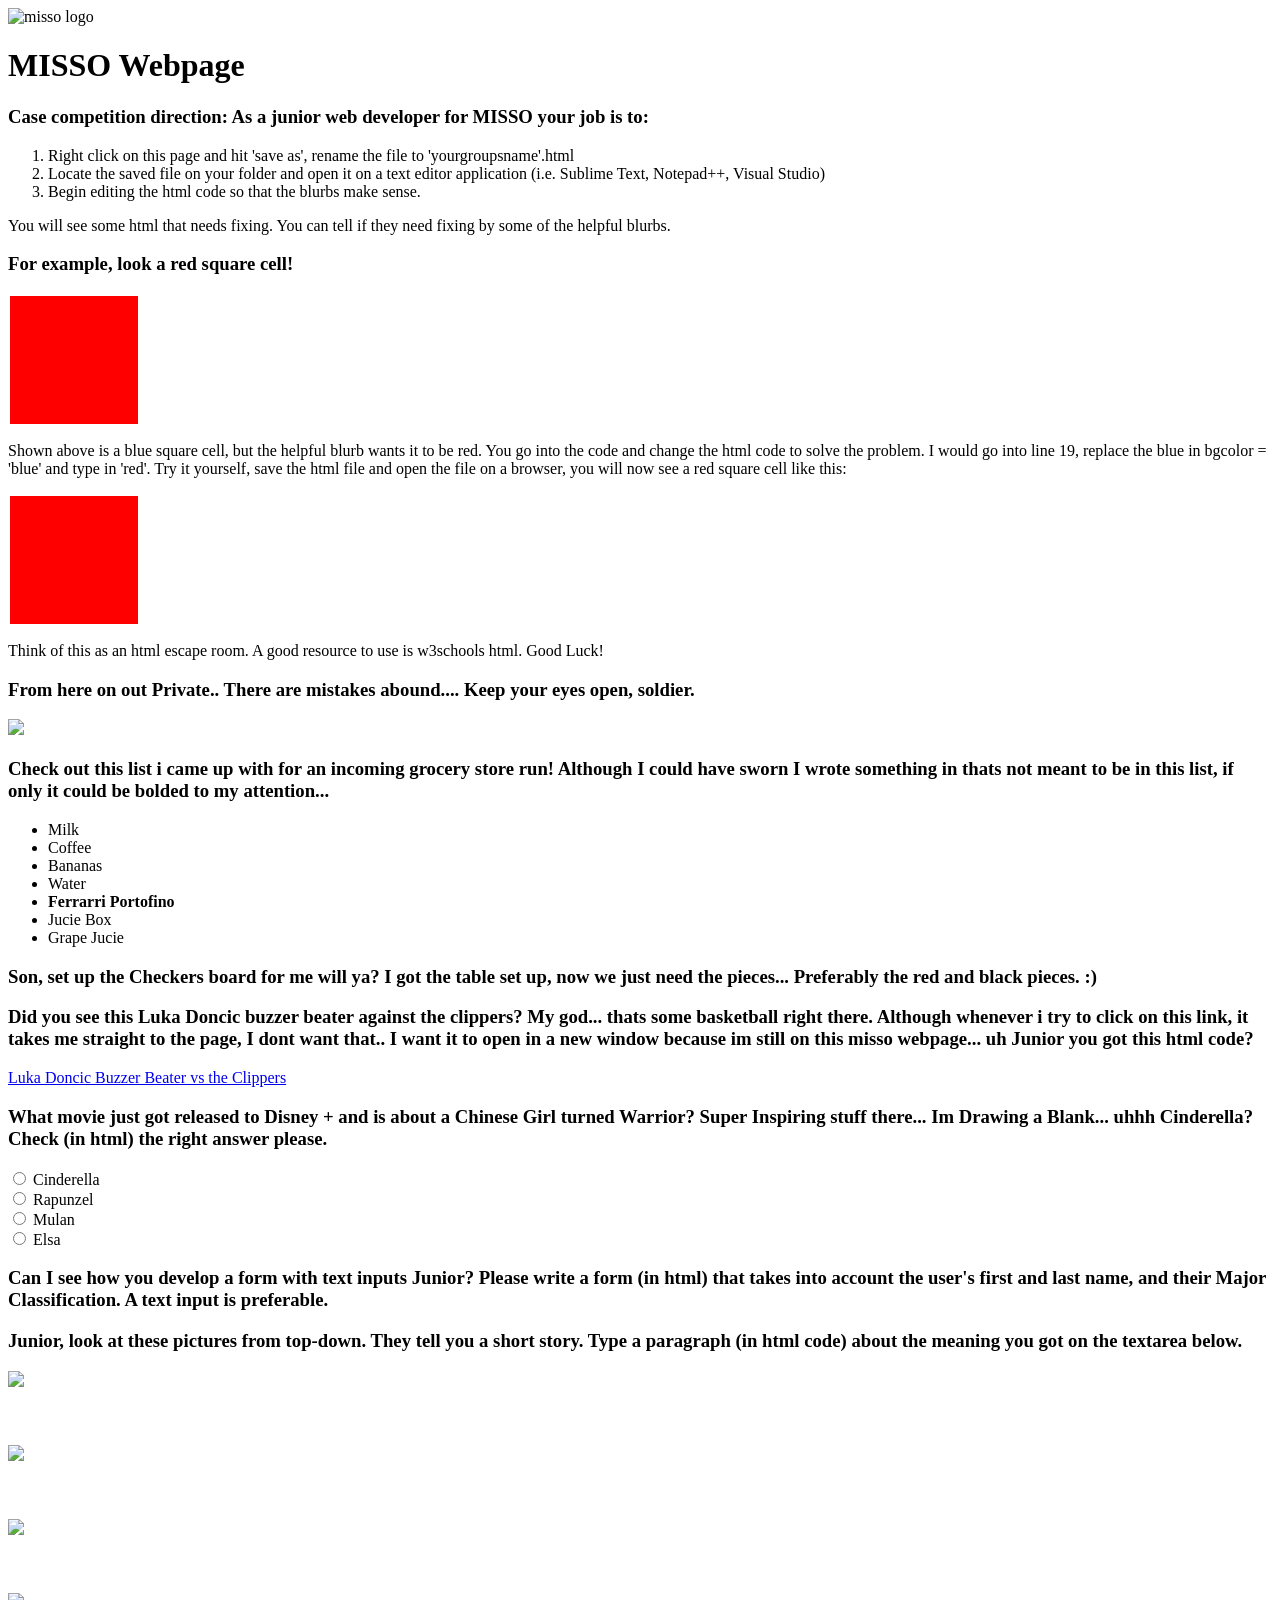
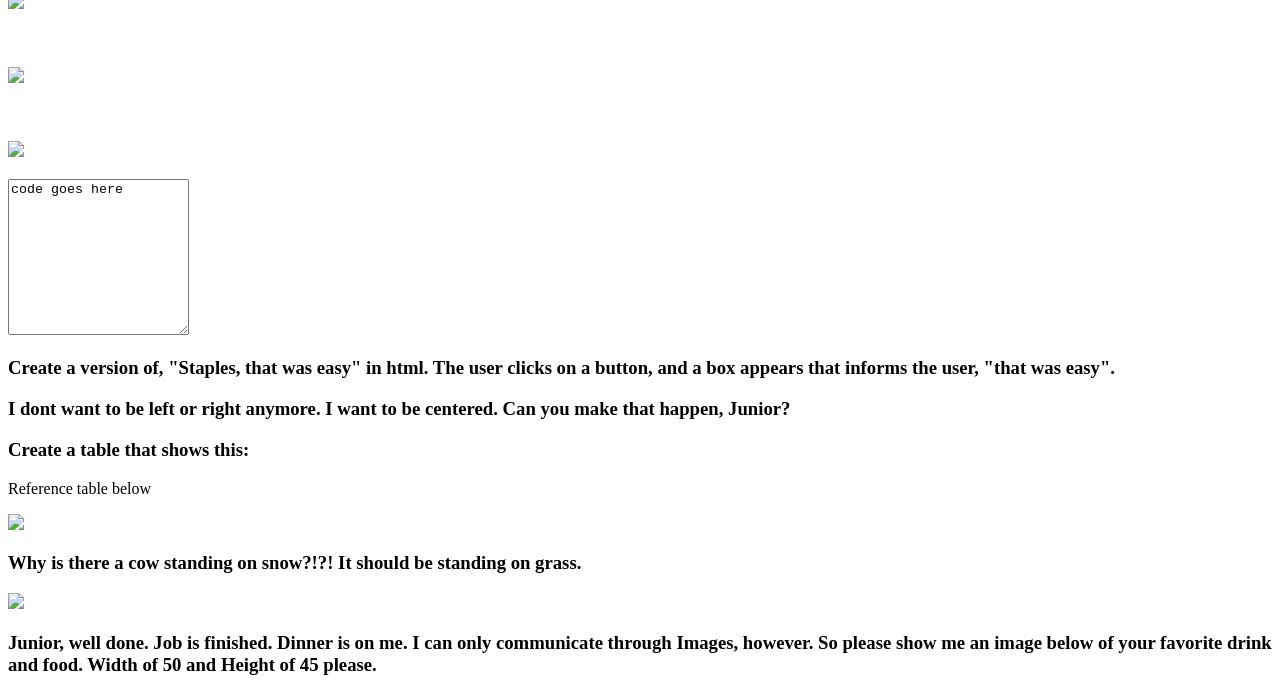
==== MISSO_webpage.html @ 507fbb3c "Rewrote and formated MISSO webpage html" ====
<!DOCTYPE html>
<head>
    <title>MISSO Case Comp Part 2</title>
    <link rel="stylesheet" href="style.css">
</head>

<body>

    <div class="header container">
        <div class="header-logo">
            <img src = "https://scontent-dfw5-2.xx.fbcdn.net/v/t1.0-9/16939425_1425609860823016_6316049615532674689_n.jpg?_nc_cat=100&_nc_sid=09cbfe&_nc_ohc=jOVAxzjIg4UAX_QlJ8C&_nc_ht=scontent-dfw5-2.xx&oh=355e20a89cc94acacff1b439f89e401d&oe=5FAD5D0C" width = "250" height = "250" alt = "misso logo">
        </div>
        <div>
            <h1>MISSO Webpage</h1>
        </div>
    </div>

    <div class="instruction container">
        <h3>Case competition direction: As a junior web developer for MISSO your job is to: </h3>
        <ol>
            <li>Right click on this page and hit 'save as', rename the file to 'yourgroupsname'.html</li>
            <li>Locate the saved file on your folder and open it on a text editor application (i.e. Sublime Text, Notepad++, Visual Studio)</li>
            <li>Begin editing the html code so that the blurbs make sense.</li>
        </ol>
        <p>You will see some html that needs fixing. You can tell if they need fixing by some of the helpful blurbs.</p>
    </div>

    <div class="example container">
        <h3>For example, look a red square cell!</h3>
        <table cellpadding="64">
            <tr>
                <td bgcolor="red"></td>
            </tr>
        </table>

        <p>Shown above is a blue square cell, but the helpful blurb wants it to be red. You go into the code and change the html code to solve the problem. I would go into line 19, replace the blue in bgcolor = 'blue' and type in 'red'. Try it yourself, save the html file and open the file on a browser, you will now see a red square cell like this:</p>

        <table cellpadding="64">
            <tr>
                <td bgcolor="red"></td>
            </tr>
        </table>
    </div>

    <div class="goodLuck container">
        <p>Think of this as an html escape room. A good resource to use is w3schools html.  Good Luck! </p>
    </div>


    <div class="private container">
        <h3>From here on out Private.. There are mistakes abound.... Keep your eyes open, soldier.</h3>
        <img src = "https://images-wixmp-ed30a86b8c4ca887773594c2.wixmp.com/f/93c96910-4bc9-4892-b249-77e0f5da2920/d39j4hp-49870b1c-0592-4304-b391-1660e8f9478e.png/v1/fill/w_438,h_851,q_80,strp/sgt_foley_modern_warfare_2_by_raptor188_d39j4hp-fullview.jpg?token=eyJ0eXAiOiJKV1QiLCJhbGciOiJIUzI1NiJ9.[base64].iox6-x6UWSxCTfLQdBnVCWXOTgBdpoMN-AAT5ME2BZA" height = '200'>
    </div>

    <!--- code for grocery list--->
    <div class="groceryList container">
        <h3>Check out this list i came up with for an incoming grocery store run! Although I could have sworn I wrote something in thats not meant to be in this list, if only it could be bolded to my attention...</h3>
        <ul>
            <li>Milk</li>
            <li>Coffee</li>
            <li>Bananas</li>
            <li>Water</li>
            <li><b>Ferrarri Portofino</b></li>
            <li>Jucie Box</li>
            <li>Grape Jucie</li>
        </ul>
    </div>

    <div class="checkers container">
        <h3>Son, set up the Checkers board for me will ya? I got the table set up, now we just need the pieces... Preferably the red and black pieces. :)</h3>
    </div>

    <div class="basketball container">
        <h3>Did you see this Luka Doncic buzzer beater against the clippers? My god... thats some basketball right there. Although whenever i try to click on this link, it takes me straight to the page, I dont want that.. I want it to open in a new window because im still on this misso webpage... uh Junior you got this html code?</h3>
        <a href="https://twitter.com/NBA/status/1297669501983633408">Luka Doncic Buzzer Beater vs the Clippers</a>
    </div>

    <!-- IDK what to do there -->
    <div class="quiz container">
        <h3>What movie just got released to Disney + and is about a Chinese Girl turned Warrior? Super Inspiring stuff there... Im Drawing a Blank... uhhh Cinderella? Check (in html) the right answer please.</h3>
        <form>
            <input type = "radio" name = "princess" id = "Cinderella">
            <label for = "Cinderella"> Cinderella </label> <br>
            <input type = "radio" name = "princess" id = "Rapunzel">
            <label for = "Rapunzel"> Rapunzel </label> <br>
            <input type = "radio" name = "princess" id = "Mulan">
            <label for = "Mulan"> Mulan </label> <br>
            <input type = "radio" name = "princess" id = "Elsa">
            <label for = "Elsa"> Elsa </label> <br>
        </form>
    </div>

    <div class="text container">
        <h3>Can I see how you develop a form with text inputs Junior? Please write a form (in html) that takes into account the user's first and last name, and their Major Classification. A text input is preferable.</h3>
    </div>

    <div class="images container">
        <h3>Junior, look at these pictures from top-down. They tell you a short story. Type a paragraph (in html code) about the meaning you got on the textarea below.</h3>
        <div class="images-img">
            <img src = "https://www.incimages.com/uploaded_files/image/1920x1080/getty_537442618_339712.jpg" height = "200">
            <br><br><br><br>
            <img src = "https://www.dictionary.com/e/wp-content/uploads/2018/09/face-with-steam-from-nose.png" height = "200">
            <br><br><br><br>
            <img src = "https://encrypted-tbn0.gstatic.com/images?q=tbn%3AANd9GcQCO1JNeDmALm6lwy0qxaCdv3jxpG-XfA6aXg&usqp=CAU" height = "200">
            <br><br><br><br>
            <img src = "https://ak.picdn.net/shutterstock/videos/1017217435/thumb/1.jpg" height = "200">
            <br><br><br><br>
            <img src = "https://cdn.searchenginejournal.com/wp-content/uploads/2018/05/creative-sources.png" height = "200">
            <br><br><br><br>
            <img src = "https://blog.mytimezero.com/wp-content/uploads/2016/12/full-tank.jpg" height = "200">
            <br><br>
        </div>
        <textarea rows = "10" cols = "20">code goes here</textarea>
    </div>

    <div class="staples container">
        <h3>Create a version of, "Staples, that was easy" in html. The user clicks on a button, and a box appears that informs the user, "that was easy".</h3>
    </div>

    <div class="alignmentWants container">
        <h3>I dont want to be left or right anymore. I want to be centered. Can you make that happen, Junior?</h3>
    </div>

    <div class="newTable container">
        <h3>Create a table that shows this:</h3>
        <p>Reference table below</p>
        <img src = "https://secureservercdn.net/166.62.107.20/3gt.381.myftpupload.com/wp-content/uploads/2020/10/pict2102.jpg" height = "200">
    </div>

    <div class="cow container">
        <h3>Why is there a cow standing on snow?!?! It should be standing on grass.</h3>
        <img src = 'https://encrypted-tbn0.gstatic.com/images?q=tbn%3AANd9GcQ2B0ekyFrbXKWXAHJ_VIdstHFXwFF1ShodYw&usqp=CAU'>
    </div>

    <div class="dinner container">
        <h3>Junior, well done. Job is finished. Dinner is on me. I can only communicate through Images, however. So please show me an image below of your favorite drink and food. Width of 50 and Height of 45 please.</h3>
    </div>
</body>

<html>
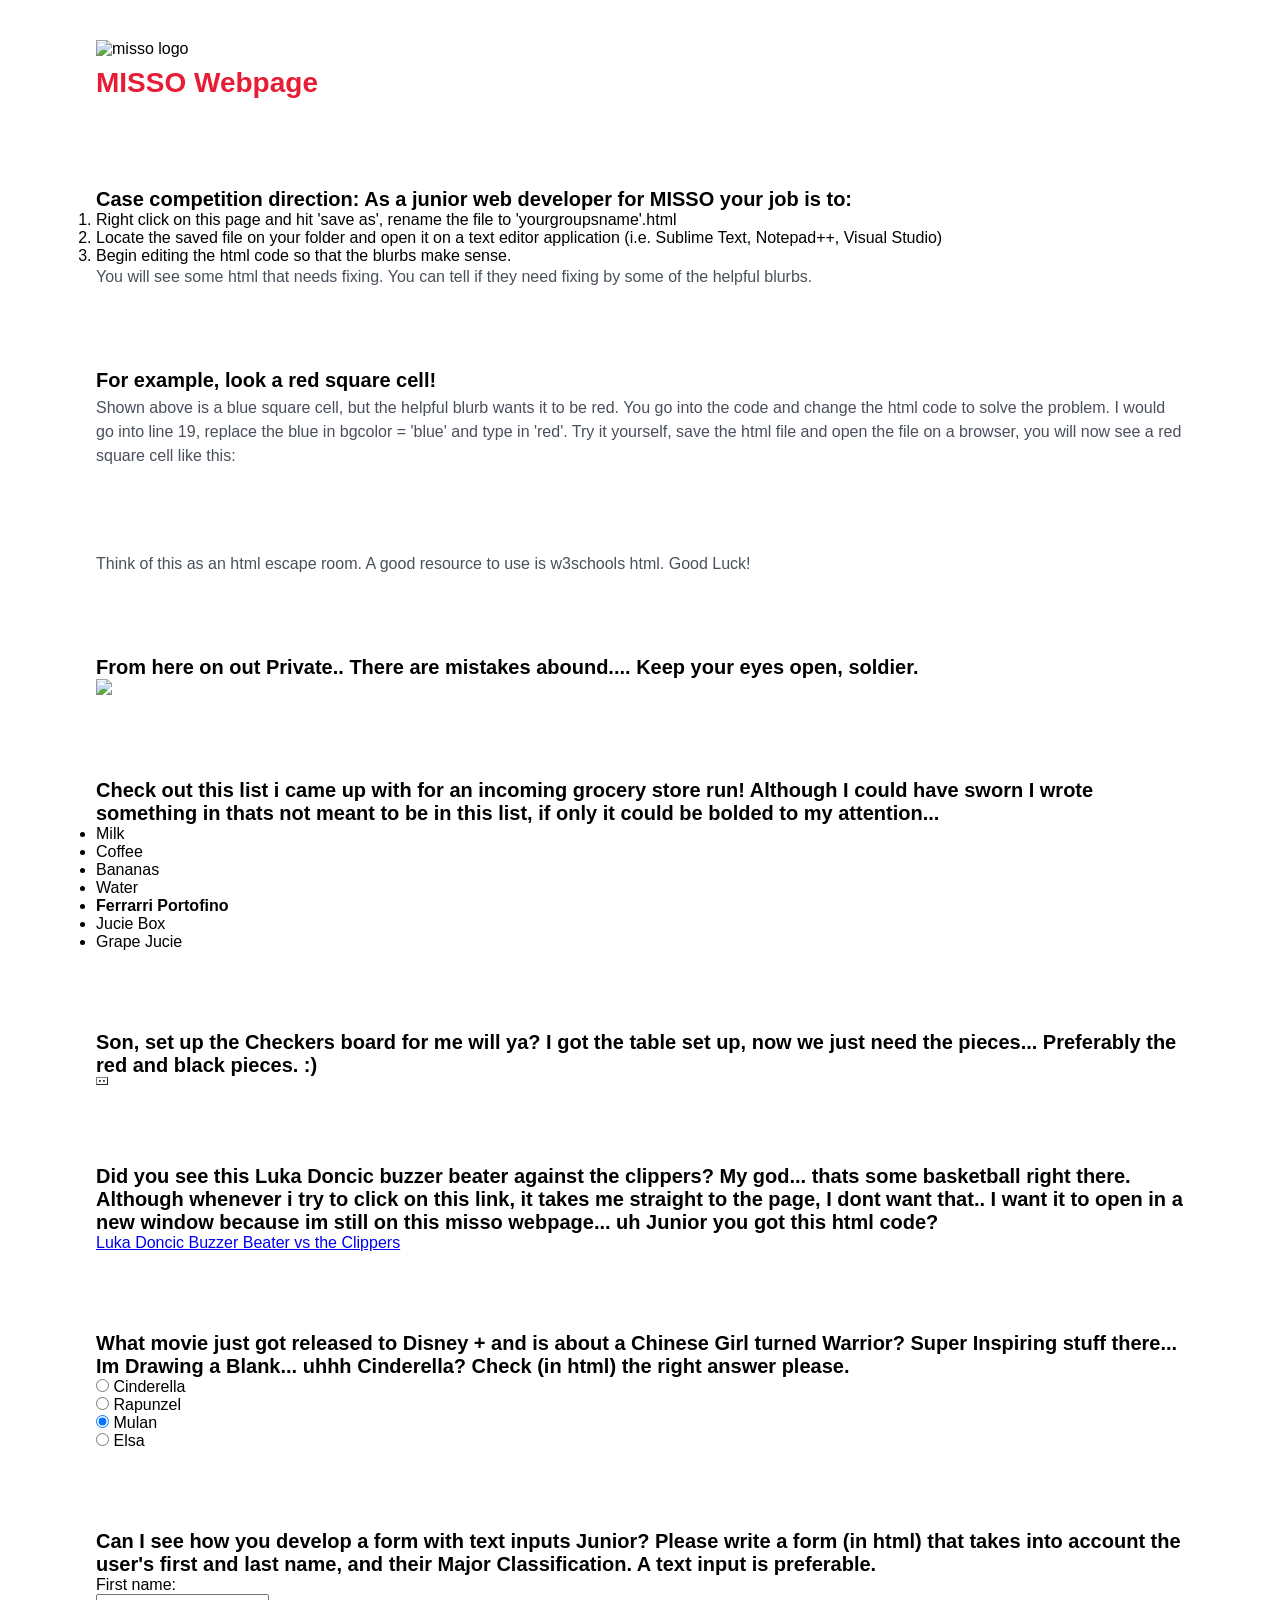
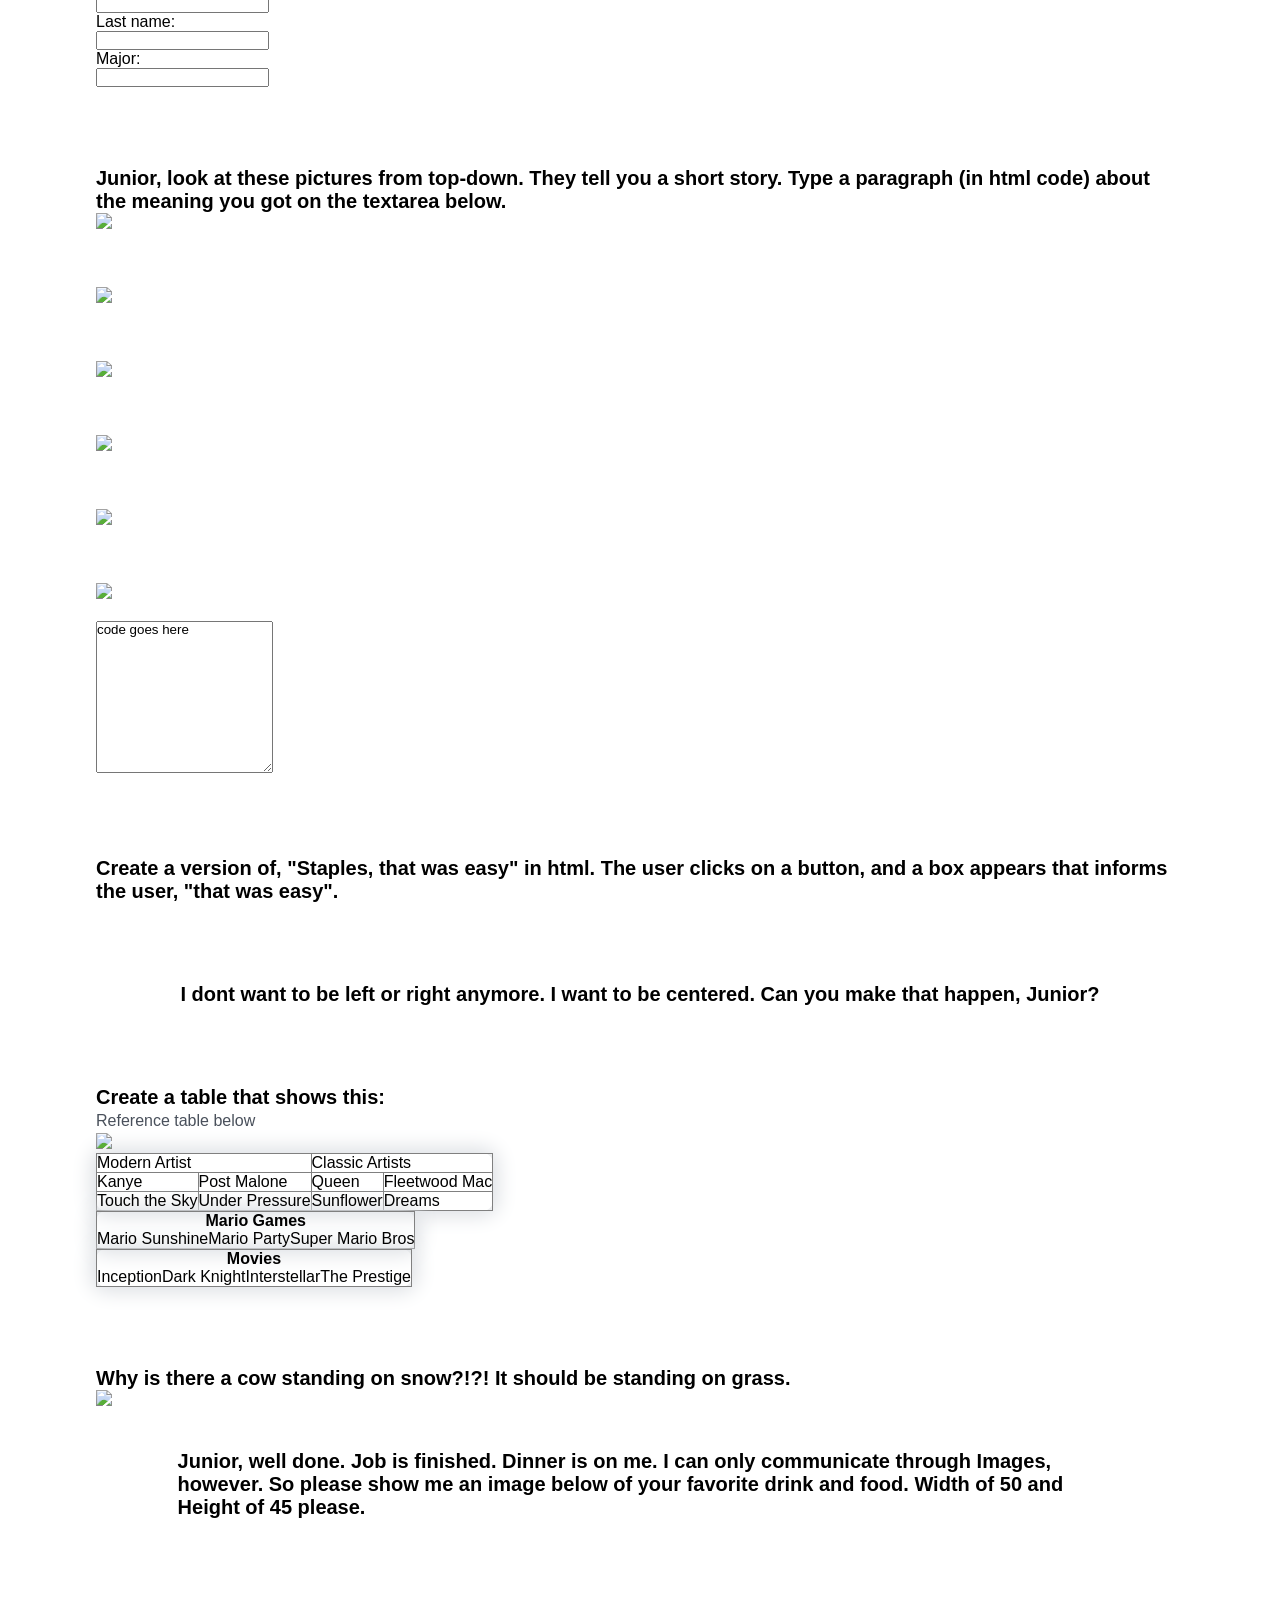
==== commit 455fd3f1: "Created base css" ====
--- a/MISSO_webpage.html
+++ b/MISSO_webpage.html
@@ -2,139 +2,250 @@
 <head>
     <title>MISSO Case Comp Part 2</title>
     <link rel="stylesheet" href="style.css">
+
+    <style>
+        .circle-red {
+            height: 25px;
+            width: 25px;
+            background-color: #bbb;
+            border-radius: 50%;
+            display: inline-block;
+            }
+    </style>
 </head>
 
 <body>
 
-    <div class="header container">
-        <div class="header-logo">
-            <img src = "https://scontent-dfw5-2.xx.fbcdn.net/v/t1.0-9/16939425_1425609860823016_6316049615532674689_n.jpg?_nc_cat=100&_nc_sid=09cbfe&_nc_ohc=jOVAxzjIg4UAX_QlJ8C&_nc_ht=scontent-dfw5-2.xx&oh=355e20a89cc94acacff1b439f89e401d&oe=5FAD5D0C" width = "250" height = "250" alt = "misso logo">
-        </div>
-        <div>
-            <h1>MISSO Webpage</h1>
-        </div>
-    </div>
-
-    <div class="instruction container">
-        <h3>Case competition direction: As a junior web developer for MISSO your job is to: </h3>
-        <ol>
-            <li>Right click on this page and hit 'save as', rename the file to 'yourgroupsname'.html</li>
-            <li>Locate the saved file on your folder and open it on a text editor application (i.e. Sublime Text, Notepad++, Visual Studio)</li>
-            <li>Begin editing the html code so that the blurbs make sense.</li>
-        </ol>
-        <p>You will see some html that needs fixing. You can tell if they need fixing by some of the helpful blurbs.</p>
-    </div>
-
-    <div class="example container">
-        <h3>For example, look a red square cell!</h3>
-        <table cellpadding="64">
-            <tr>
-                <td bgcolor="red"></td>
-            </tr>
-        </table>
-
-        <p>Shown above is a blue square cell, but the helpful blurb wants it to be red. You go into the code and change the html code to solve the problem. I would go into line 19, replace the blue in bgcolor = 'blue' and type in 'red'. Try it yourself, save the html file and open the file on a browser, you will now see a red square cell like this:</p>
-
-        <table cellpadding="64">
-            <tr>
-                <td bgcolor="red"></td>
-            </tr>
-        </table>
-    </div>
-
-    <div class="goodLuck container">
-        <p>Think of this as an html escape room. A good resource to use is w3schools html.  Good Luck! </p>
-    </div>
-
-
-    <div class="private container">
-        <h3>From here on out Private.. There are mistakes abound.... Keep your eyes open, soldier.</h3>
-        <img src = "https://images-wixmp-ed30a86b8c4ca887773594c2.wixmp.com/f/93c96910-4bc9-4892-b249-77e0f5da2920/d39j4hp-49870b1c-0592-4304-b391-1660e8f9478e.png/v1/fill/w_438,h_851,q_80,strp/sgt_foley_modern_warfare_2_by_raptor188_d39j4hp-fullview.jpg?token=eyJ0eXAiOiJKV1QiLCJhbGciOiJIUzI1NiJ9.[base64].iox6-x6UWSxCTfLQdBnVCWXOTgBdpoMN-AAT5ME2BZA" height = '200'>
-    </div>
-
-    <!--- code for grocery list--->
-    <div class="groceryList container">
-        <h3>Check out this list i came up with for an incoming grocery store run! Although I could have sworn I wrote something in thats not meant to be in this list, if only it could be bolded to my attention...</h3>
-        <ul>
-            <li>Milk</li>
-            <li>Coffee</li>
-            <li>Bananas</li>
-            <li>Water</li>
-            <li><b>Ferrarri Portofino</b></li>
-            <li>Jucie Box</li>
-            <li>Grape Jucie</li>
-        </ul>
-    </div>
-
-    <div class="checkers container">
-        <h3>Son, set up the Checkers board for me will ya? I got the table set up, now we just need the pieces... Preferably the red and black pieces. :)</h3>
-    </div>
-
-    <div class="basketball container">
-        <h3>Did you see this Luka Doncic buzzer beater against the clippers? My god... thats some basketball right there. Although whenever i try to click on this link, it takes me straight to the page, I dont want that.. I want it to open in a new window because im still on this misso webpage... uh Junior you got this html code?</h3>
-        <a href="https://twitter.com/NBA/status/1297669501983633408">Luka Doncic Buzzer Beater vs the Clippers</a>
-    </div>
-
-    <!-- IDK what to do there -->
-    <div class="quiz container">
-        <h3>What movie just got released to Disney + and is about a Chinese Girl turned Warrior? Super Inspiring stuff there... Im Drawing a Blank... uhhh Cinderella? Check (in html) the right answer please.</h3>
-        <form>
-            <input type = "radio" name = "princess" id = "Cinderella">
-            <label for = "Cinderella"> Cinderella </label> <br>
-            <input type = "radio" name = "princess" id = "Rapunzel">
-            <label for = "Rapunzel"> Rapunzel </label> <br>
-            <input type = "radio" name = "princess" id = "Mulan">
-            <label for = "Mulan"> Mulan </label> <br>
-            <input type = "radio" name = "princess" id = "Elsa">
-            <label for = "Elsa"> Elsa </label> <br>
-        </form>
-    </div>
-
-    <div class="text container">
-        <h3>Can I see how you develop a form with text inputs Junior? Please write a form (in html) that takes into account the user's first and last name, and their Major Classification. A text input is preferable.</h3>
-    </div>
-
-    <div class="images container">
-        <h3>Junior, look at these pictures from top-down. They tell you a short story. Type a paragraph (in html code) about the meaning you got on the textarea below.</h3>
-        <div class="images-img">
-            <img src = "https://www.incimages.com/uploaded_files/image/1920x1080/getty_537442618_339712.jpg" height = "200">
-            <br><br><br><br>
-            <img src = "https://www.dictionary.com/e/wp-content/uploads/2018/09/face-with-steam-from-nose.png" height = "200">
-            <br><br><br><br>
-            <img src = "https://encrypted-tbn0.gstatic.com/images?q=tbn%3AANd9GcQCO1JNeDmALm6lwy0qxaCdv3jxpG-XfA6aXg&usqp=CAU" height = "200">
-            <br><br><br><br>
-            <img src = "https://ak.picdn.net/shutterstock/videos/1017217435/thumb/1.jpg" height = "200">
-            <br><br><br><br>
-            <img src = "https://cdn.searchenginejournal.com/wp-content/uploads/2018/05/creative-sources.png" height = "200">
-            <br><br><br><br>
-            <img src = "https://blog.mytimezero.com/wp-content/uploads/2016/12/full-tank.jpg" height = "200">
-            <br><br>
-        </div>
-        <textarea rows = "10" cols = "20">code goes here</textarea>
-    </div>
-
-    <div class="staples container">
-        <h3>Create a version of, "Staples, that was easy" in html. The user clicks on a button, and a box appears that informs the user, "that was easy".</h3>
-    </div>
-
-    <div class="alignmentWants container">
-        <h3>I dont want to be left or right anymore. I want to be centered. Can you make that happen, Junior?</h3>
-    </div>
-
-    <div class="newTable container">
-        <h3>Create a table that shows this:</h3>
-        <p>Reference table below</p>
-        <img src = "https://secureservercdn.net/166.62.107.20/3gt.381.myftpupload.com/wp-content/uploads/2020/10/pict2102.jpg" height = "200">
-    </div>
-
-    <div class="cow container">
-        <h3>Why is there a cow standing on snow?!?! It should be standing on grass.</h3>
-        <img src = 'https://encrypted-tbn0.gstatic.com/images?q=tbn%3AANd9GcQ2B0ekyFrbXKWXAHJ_VIdstHFXwFF1ShodYw&usqp=CAU'>
-    </div>
-
-    <div class="dinner container">
-        <h3>Junior, well done. Job is finished. Dinner is on me. I can only communicate through Images, however. So please show me an image below of your favorite drink and food. Width of 50 and Height of 45 please.</h3>
-    </div>
+    <div class="header">
+        <div class="container">
+            <div class="header-logo">
+                <img src = "https://scontent-dfw5-2.xx.fbcdn.net/v/t1.0-9/16939425_1425609860823016_6316049615532674689_n.jpg?_nc_cat=100&_nc_sid=09cbfe&_nc_ohc=jOVAxzjIg4UAX_QlJ8C&_nc_ht=scontent-dfw5-2.xx&oh=355e20a89cc94acacff1b439f89e401d&oe=5FAD5D0C" width = "250" height = "250" alt = "misso logo">
+            </div>
+            <div>
+                <h1>MISSO Webpage</h1>
+            </div>
+        </div>
+    </div>
+
+    <div class="instruction">
+        <div class="container">
+            <h3>Case competition direction: As a junior web developer for MISSO your job is to: </h3>
+            <ol>
+                <li>Right click on this page and hit 'save as', rename the file to 'yourgroupsname'.html</li>
+                <li>Locate the saved file on your folder and open it on a text editor application (i.e. Sublime Text, Notepad++, Visual Studio)</li>
+                <li>Begin editing the html code so that the blurbs make sense.</li>
+            </ol>
+            <p>You will see some html that needs fixing. You can tell if they need fixing by some of the helpful blurbs.</p>
+        </div>
+    </div>
+
+    <div class="example">
+        <div class="container">
+            <h3>For example, look a red square cell!</h3>
+            <table cellpadding="64">
+                <tr>
+                    <td bgcolor="red"></td>
+                </tr>
+            </table>
+
+            <p>Shown above is a blue square cell, but the helpful blurb wants it to be red. You go into the code and change the html code to solve the problem. I would go into line 19, replace the blue in bgcolor = 'blue' and type in 'red'. Try it yourself, save the html file and open the file on a browser, you will now see a red square cell like this:</p>
+
+            <table cellpadding="64">
+                <tr>
+                    <td bgcolor="red"></td>
+                </tr>
+            </table>
+        </div>
+    </div>
+
+    <div class="goodLuck">
+        <div class="container">
+            <p>Think of this as an html escape room. A good resource to use is w3schools html.  Good Luck! </p>
+        </div>
+    </div>
+
+
+    <div class="private">
+        <div class="container">
+            <h3>From here on out Private.. There are mistakes abound.... Keep your eyes open, soldier.</h3>
+            <img src = "https://images-wixmp-ed30a86b8c4ca887773594c2.wixmp.com/f/93c96910-4bc9-4892-b249-77e0f5da2920/d39j4hp-49870b1c-0592-4304-b391-1660e8f9478e.png/v1/fill/w_438,h_851,q_80,strp/sgt_foley_modern_warfare_2_by_raptor188_d39j4hp-fullview.jpg?token=eyJ0eXAiOiJKV1QiLCJhbGciOiJIUzI1NiJ9.[base64].iox6-x6UWSxCTfLQdBnVCWXOTgBdpoMN-AAT5ME2BZA" height = '200'>
+        </div>
+    </div>
+
+
+
+    <!--- Start--->
+    <!-- Complete-->
+    <div class="groceryList">
+        <div class="container">
+            <h3>Check out this list i came up with for an incoming grocery store run! Although I could have sworn I wrote something in thats not meant to be in this list, if only it could be bolded to my attention...</h3>
+            <ul>
+                <li>Milk</li>
+                <li>Coffee</li>
+                <li>Bananas</li>
+                <li>Water</li>
+                <li><b>Ferrarri Portofino</b></li>
+                <li>Jucie Box</li>
+                <li>Grape Jucie</li>
+            </ul>
+        </div>
+    </div>
+
+    <div class="checkers">
+        <div class="container">
+            <h3>Son, set up the Checkers board for me will ya? I got the table set up, now we just need the pieces... Preferably the red and black pieces. :)</h3>
+
+            <span class="cicle-red"></span>
+            <table cellpadding="10" border="1">
+                
+                <tr>
+                    <td bgcolor="black"><span class="cicle-red"></span></td>
+                    <td bgcolor="white"><span class="cicle-red"></span></td>
+                </tr>
+
+            </table>
+        </div>
+    </div>
+
+    <!-- Complete-->
+    <div class="basketball">
+        <div class="container">
+            <h3>Did you see this Luka Doncic buzzer beater against the clippers? My god... thats some basketball right there. Although whenever i try to click on this link, it takes me straight to the page, I dont want that.. I want it to open in a new window because im still on this misso webpage... uh Junior you got this html code?</h3>
+            <a href="https://twitter.com/NBA/status/1297669501983633408">Luka Doncic Buzzer Beater vs the Clippers</a>
+        </div>
+    </div>
+
+    <!-- Complete-->
+    <div class="quiz">
+        <div class="container">
+            <h3>What movie just got released to Disney + and is about a Chinese Girl turned Warrior? Super Inspiring stuff there... Im Drawing a Blank... uhhh Cinderella? Check (in html) the right answer please.</h3>
+            <form>
+                <input type = "radio" name = "princess" id = "Cinderella">
+                <label for = "Cinderella"> Cinderella </label> <br>
+                <input type = "radio" name = "princess" id = "Rapunzel">
+                <label for = "Rapunzel"> Rapunzel </label> <br>
+                <input type = "radio" name = "princess" id = "Mulan" checked="checked">
+                <label for = "Mulan"> Mulan </label> <br>
+                <input type = "radio" name = "princess" id = "Elsa">
+                <label for = "Elsa"> Elsa </label> <br>
+            </form>
+        </div>
+    </div>
+
+    <!-- Complete-->
+    <div class="text">
+        <div class="container">
+            <h3>Can I see how you develop a form with text inputs Junior? Please write a form (in html) that takes into account the user's first and last name, and their Major Classification. A text input is preferable.</h3>
+
+            <form>
+                <label for="fname">First name:</label><br>
+                <input type="text" id="fname" name="fname"><br>
+                <label for="lname">Last name:</label><br>
+                <input type="text" id="lname" name="lname"><br>
+                <label for="major">Major:</label><br>
+                <input type="text" id="major" name="major">
+            </form>
+        </div>
+    </div>
+
+    <div class="images">
+        <div class="container">
+            <h3>Junior, look at these pictures from top-down. They tell you a short story. Type a paragraph (in html code) about the meaning you got on the textarea below.</h3>
+            <div class="images-img">
+                <img src = "https://www.incimages.com/uploaded_files/image/1920x1080/getty_537442618_339712.jpg" height = "200">
+                <br><br><br><br>
+                <img src = "https://www.dictionary.com/e/wp-content/uploads/2018/09/face-with-steam-from-nose.png" height = "200">
+                <br><br><br><br>
+                <img src = "https://encrypted-tbn0.gstatic.com/images?q=tbn%3AANd9GcQCO1JNeDmALm6lwy0qxaCdv3jxpG-XfA6aXg&usqp=CAU" height = "200">
+                <br><br><br><br>
+                <img src = "https://ak.picdn.net/shutterstock/videos/1017217435/thumb/1.jpg" height = "200">
+                <br><br><br><br>
+                <img src = "https://cdn.searchenginejournal.com/wp-content/uploads/2018/05/creative-sources.png" height = "200">
+                <br><br><br><br>
+                <img src = "https://blog.mytimezero.com/wp-content/uploads/2016/12/full-tank.jpg" height = "200">
+                <br><br>
+            </div>
+            <textarea rows = "10" cols = "20">code goes here</textarea>
+        </div>
+    </div>
+
+    <div class="staples">
+        <div class="container">
+            <h3>Create a version of, "Staples, that was easy" in html. The user clicks on a button, and a box appears that informs the user, "that was easy".</h3>
+        </div>
+    </div>
+
+    <!-- Complete-->
+    <div class="alignmentWants">
+        <div class="container">
+            <center><h3>I dont want to be left or right anymore. I want to be centered. Can you make that happen, Junior?</h3></center>
+        </div>
+    </div>
+
+    <!-- Complete-->
+    <div class="newTable">
+        <div class="container">
+            <h3>Create a table that shows this:</h3>
+            <p>Reference table below</p>
+            <img src = "https://secureservercdn.net/166.62.107.20/3gt.381.myftpupload.com/wp-content/uploads/2020/10/pict2102.jpg" height = "200">
+
+            <table border="1">
+                <tr>
+                    <td colspan="2">Modern Artist</td>
+                    <td colspan="2">Classic Artists</td>
+                </tr>
+                <tr>
+                    <td>Kanye</td>
+                    <td>Post Malone</td>
+                    <td>Queen</td>
+                    <td>Fleetwood Mac</td>
+                </tr>
+                <tr>
+                    <td>Touch the Sky</td>
+                    <td>Under Pressure</td>
+                    <td>Sunflower</td>
+                    <td>Dreams</td>
+                </tr>
+            </table>
+            
+            <table>
+                <tr>
+                    <td colspan="3"><center><b>Mario Games</b></center></td>
+                </tr>
+                <tr>
+                    <td>Mario Sunshine</td>
+                    <td>Mario Party</td>
+                    <td>Super Mario Bros</td>
+                </tr>
+            </table>
+
+            <table>
+                <tr>
+                    <td colspan="4"><center><b>Movies</b></center></td>
+                </tr>
+                <tr>
+                    <td>Inception</td>
+                    <td>Dark Knight</td>
+                    <td>Interstellar</td>
+                    <td>The Prestige</td>
+                </tr>
+            </table>
+        </div>
+    </div>
+
+    <div class="cow">
+        <div class="container">
+            <h3>Why is there a cow standing on snow?!?! It should be standing on grass.</h3>
+            <img src = 'https://encrypted-tbn0.gstatic.com/images?q=tbn%3AANd9GcQ2B0ekyFrbXKWXAHJ_VIdstHFXwFF1ShodYw&usqp=CAU' bgcolor="green>
+        </div>
+    </div>
+
+    <div class="dinner">
+        <div class="container">
+            <h3>Junior, well done. Job is finished. Dinner is on me. I can only communicate through Images, however. So please show me an image below of your favorite drink and food. Width of 50 and Height of 45 please.</h3>
+        </div>
+    </div>
+    
 </body>
 
 <html>
--- a/style.css
+++ b/style.css
@@ -0,0 +1,60 @@
+* {
+    margin: 0px;
+    padding: 0px;
+    font-family: sans-serif;
+}
+
+h1,h2,h3,h4,h5,h6 {
+    line-height: inherit;
+}
+
+h1 {
+    font-size: 1.75em;
+    line-height: 50px;
+    color: #e71d36;
+}
+
+h2 {
+    color: #353535;
+    font-size: 1.5em;
+    padding-bottom: 10px;
+    color: #e71d36;
+}
+
+h3 {
+    font-size: 1.25em;
+    margin-bottom: 0;
+}
+
+p {
+    color: #49505B;
+    font-size: 16px;
+    font-weight: normal;
+    line-height: 24px;
+}
+
+
+.container {
+    width: 85%;
+    margin: auto;
+    padding: 40px;
+}
+
+/*
+
+
+*/
+
+
+/*
+table
+*/
+
+
+.newTable table {
+    border-collapse: collapse;
+    border: 1px solid gray ;
+    border-radius: 10px;
+    box-shadow: 0px 0px 20px 5px #DDE0E4;
+    
+}
